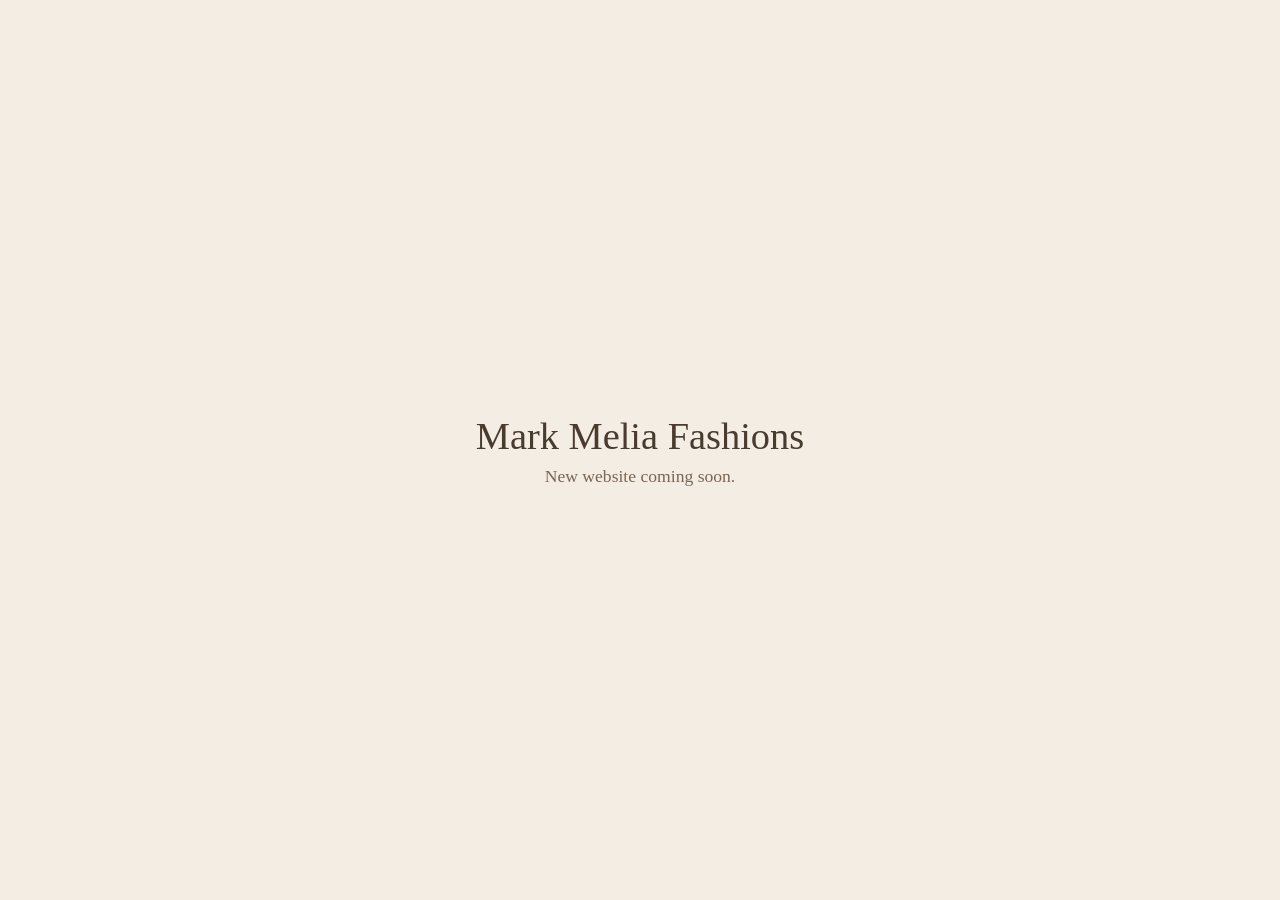
==== index.html @ 016bb95b "Placeholder page + custom domain" ====
<!DOCTYPE html>
<html lang="en">
<head>
<meta charset="utf-8">
<meta name="viewport" content="width=device-width, initial-scale=1">
<title>Mark Melia Fashions</title>
<style>
body{margin:0;min-height:100vh;display:flex;align-items:center;justify-content:center;font-family:Georgia,serif;background:#f4ede4;color:#4a3b2f;text-align:center}
h1{font-weight:normal;font-size:2.4rem;margin:0 0 .5rem}
p{margin:0;font-size:1.1rem;color:#7a6654}
</style>
</head>
<body>
<main>
<h1>Mark Melia Fashions</h1>
<p>New website coming soon.</p>
</main>
</body>
</html>
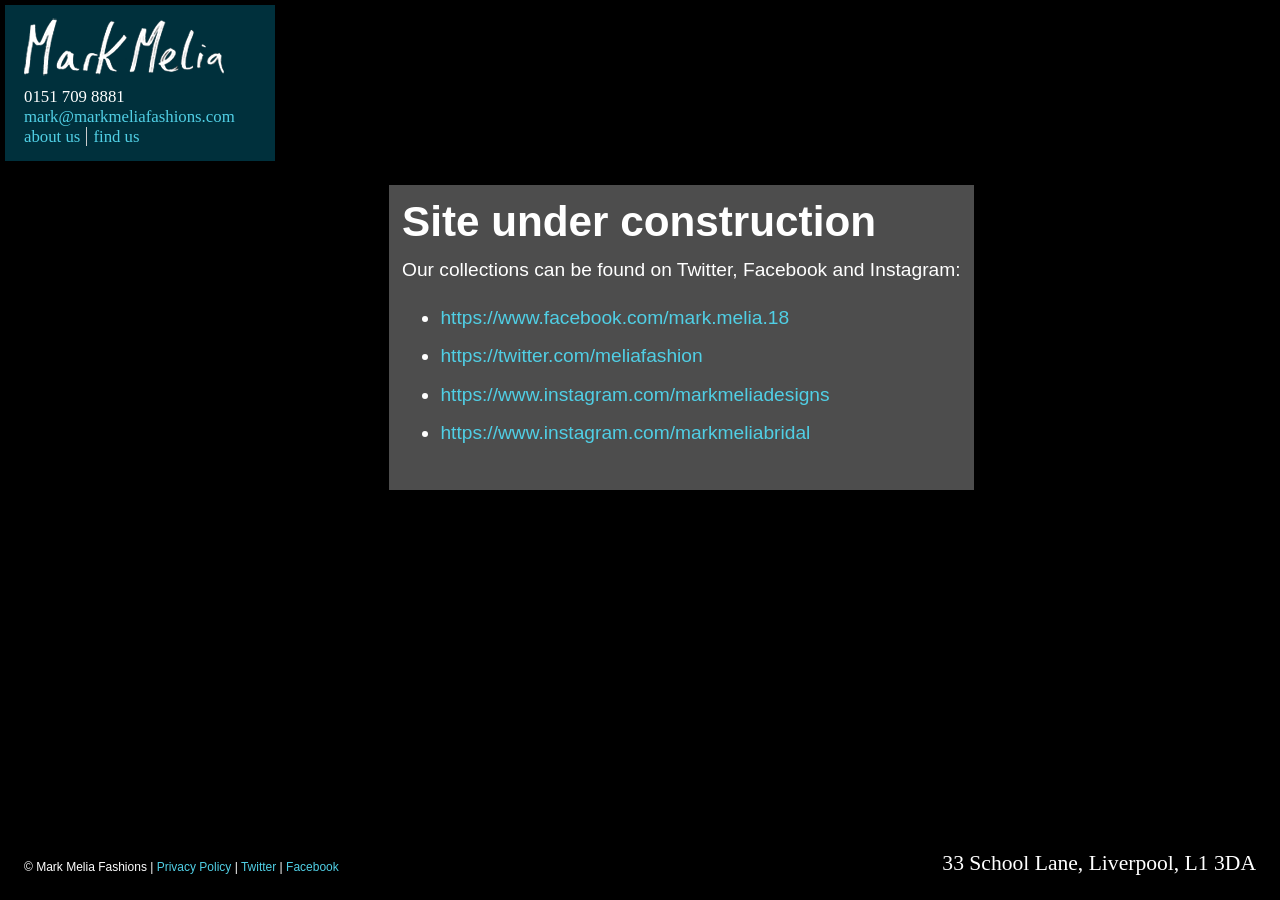
==== commit 1a5ececf: "site" ====
--- a/index.html
+++ b/index.html
@@ -1,19 +1,154 @@
-<!DOCTYPE html>
-<html lang="en">
+<!DOCTYPE html PUBLIC "-//W3C//DTD XHTML 1.0 Transitional//EN" "http://www.w3.org/TR/xhtml1/DTD/xhtml1-transitional.dtd">
+<html xmlns="http://www.w3.org/1999/xhtml">
 <head>
-<meta charset="utf-8">
-<meta name="viewport" content="width=device-width, initial-scale=1">
-<title>Mark Melia Fashions</title>
-<style>
-body{margin:0;min-height:100vh;display:flex;align-items:center;justify-content:center;font-family:Georgia,serif;background:#f4ede4;color:#4a3b2f;text-align:center}
-h1{font-weight:normal;font-size:2.4rem;margin:0 0 .5rem}
-p{margin:0;font-size:1.1rem;color:#7a6654}
-</style>
+
+<meta http-equiv="Content-Type" content="text/html; charset=iso-8859-1" />
+<title>Mark Melia Fashions - Liverpool-based fashion / clothes designer</title>
+
+<link rel="stylesheet" type="text/css" href="css/styles.css" />
+<!--[if lte IE 6]><link rel="stylesheet" type="text/css" href="css/ie6.css" /><![endif]-->
+
+<script type="text/javascript" src="include/jquery-1.7.1.min.js"></script>
+<script type="text/javascript" src="include/jquery.ez-bg-resize.js"></script>
+<script type="text/javascript" src="include/jquery.cycle.all.min.js"></script>
+<script type="text/javascript" src="include/jquery.imgareaselect.min.js"></script>
+<script type="text/javascript" language="javascript" src="include/behaviour.js"></script>
+
+<!--[if lte IE 6]>
+<script type="text/javascript" src="include/belatedPNG.js"></script>
+<script type="text/javascript">
+$(function() {
+	DD_belatedPNG.fix('#header, #logo img, #collInfo, #collScroller, .arrow img, a.close img');
+});
+</script>
+<![endif]-->
+
+<script type="text/javascript">
+
+  var _gaq = _gaq || [];
+  _gaq.push(['_setAccount', 'UA-17877439-1']);
+  _gaq.push(['_trackPageview']);
+
+  (function() {
+    var ga = document.createElement('script'); ga.type = 'text/javascript'; ga.async = true;
+    ga.src = ('https:' == document.location.protocol ? 'https://ssl' : 'http://www') + '.google-analytics.com/ga.js';
+    var s = document.getElementsByTagName('script')[0]; s.parentNode.insertBefore(ga, s);
+  })();
+
+</script>
+
 </head>
+
 <body>
-<main>
-<h1>Mark Melia Fashions</h1>
-<p>New website coming soon.</p>
-</main>
+
+<div id="header" class="transBlue">
+
+	<div class="inner">
+
+		<div id="logo">
+			
+			<a href="http://www.markmeliafashions.com">
+				<img src="images/logo.png" alt="Mark Melia Fashions logo" />
+			</a>
+			
+		</div>
+		
+		<div id="contact">
+			
+			<p>0151 709 8881</p>
+			
+			<p><a href="mailto:mark@markmeliafashions.com" title="email Mark now">mark@markmeliafashions.com</a></p>
+			
+			<p id="nav"><a id="about" href="about..html" title="who are we?">about us</a><a id="find" href="find.html">find us</a></p>
+			 
+		</div>
+		
+		<div id="reveals" style="display: none;">
+		
+			<div id="aboutUs" class="revealed" style="display: none;">
+			
+				<a class="close" href="#"><img src="images/cross.png" alt="Close reveal box image" /></a>
+		
+			</div> <!-- End of #about -->
+			
+			<div id="findUs" class="revealed" style="display:none;">
+			
+				<a class="close" href="#"><img src="images/cross.png" alt="Close reveal box image" /></a>
+			
+			</div>
+		
+		</div>
+
+	</div>
+
+</div> <!-- End of #header -->
+
+
+<div id="privacy" class="transBlue" style="display: none;">
+
+	<div class="inner">
+	
+		<a class="close" href="#">
+			<img src="images/cross.png" alt="Close reveal box image" />
+		</a>
+	
+		<h4>MarkMeliaFashions.com Privacy Policy</h4>
+
+		<h5 style="font-weight: normal;">Any personal information submitted through the contact form will be treated in the strictest of confidence and we will never share any customer correspondance or contact details with third parties.</h5>
+
+	</div>
+
+</div>
+
+
+
+<div id="contain" class="inner">
+	
+	<div id="message">
+	
+		<span style="font-size:1.6em;">
+		<h2>Site under construction</h2>
+		
+		<p>Our collections can be found on Twitter, Facebook and Instagram:</p>
+		
+		<ul>
+			<li><a href="https://www.facebook.com/mark.melia.18" target="_blank">https://www.facebook.com/mark.melia.18</a></li>
+			<li><a href="https://twitter.com/meliafashion" target="_blank">https://twitter.com/meliafashion</a></li>
+			<li><a href="https://www.instagram.com/markmeliadesigns" target="_blank">https://www.instagram.com/markmeliadesigns</a></li>
+			<li><a href="https://www.instagram.com/markmeliabridal" target="_blank">https://www.instagram.com/markmeliabridal</a></li>
+		</ul>
+		</span>
+			
+	</div> <!-- End of #collections -->
+	
+	<div class="clear">&nbsp;</div>
+
+</div> <!-- End of #contain -->
+
+<div id="footer">
+
+	<div class="inner">
+
+		<div id="legal">
+		
+			<p>
+				&copy; Mark Melia Fashions | 
+				<a href="#" id="privacyLink">Privacy Policy</a> | 
+				<a href="http://twitter.com/meliafashion">Twitter</a> | 
+				<a href="http://www.facebook.com">Facebook</a>
+			</p>
+		
+		</div>
+		
+		<div id="contactAddr">
+		
+			<h3>33 School Lane, Liverpool, L1 3DA</h3>
+		
+		</div>
+	
+	</div>
+
+</div> <!-- End of #footer -->
+
 </body>
 </html>
--- a/css/styles.css
+++ b/css/styles.css
@@ -0,0 +1,241 @@
+/*
+	COLOURS
+
+	#009fc6		blue-ish	arrows
+	#50CFE5		blue		link colour
+	
+*/
+
+
+/* ---- Reset & Common ---- */
+
+*, .x { border: 0; font-size: 100%; font-style: inherit; font-weight: inherit; outline: 0; padding: 0; margin: 0;  }
+
+div.clear{ clear: both; line-height: 0; height: 0px; font-size:0; overflow: hidden; }
+.clear 	{ clear: both; }
+
+
+
+/* --------------------------------- */
+/* SITE-WIDE TAGS                    */
+/* --------------------------------- */
+
+body {	
+	background: #000;
+	color: #FFF;
+	font-family: Calibri, Tahoma, Helvetica, sans-serif;
+	font-size: 0.75em;
+	overflow: hidden;
+	/* overflow-y: scroll; */
+	position: relative;
+}
+
+h1, h2, h3, h4, h5, h6 { 
+    /*color: #E7138A;*/
+    font-weight: bold;
+    margin-bottom: 10px;
+}
+
+h1 { font-size: 2.40em; }
+h2 { font-size: 2.2em; }
+h3 { font-size: 1.80em; }
+h4 { font-size: 1.40em; }
+h5 { font-size: 1.20em; }
+h6 { font-size: 1.00em; }
+
+a { color: #50CFE5; text-decoration: none; }
+a:hover { color: #FFFFFF; }
+
+p {
+    line-height: 150%;
+    padding: 0 0 1em 0;
+}
+
+b, strong { font-weight: bold; }
+em, i { font-style: italic; }
+
+ul, ol {
+    color: #FFF;
+    line-height: 150%;
+    margin-bottom: 1em;
+    padding-left: 2em;
+}
+
+ul li, ol li { padding-bottom: 0.5em; }
+
+img { border: 0; }
+
+td { vertical-align: top; }
+
+
+
+
+/* ------------------------- */
+/* LAYOUT                    */
+/* ------------------------- */
+
+div.inner {
+	/*margin: 0 auto;
+	max-width: 945px;*/
+}
+
+div#bgrd { background: url(nonexist.gif); }
+
+
+.transBlue {
+	background: url(../images/headerBgrd.png) top left repeat;	
+	margin: 0.4em;
+	padding: 1.1em 1.1em 1.1em 1.6em;
+	width: 238px;
+}
+#header {
+	font-family: Georgia, "Times New Roman", Times, serif;
+	left: 0;
+	position: fixed;
+	top: 0;
+}
+
+	#logo {
+		/*float: left;
+		padding-top: 25px;*/
+	}
+	
+		#logo img {
+		}
+	
+	
+	#contact {
+		/*float: right;*/
+		padding-top: 10px;
+		/*text-align: right;*/
+	}
+	
+		#contact p {
+			font-size: 1.4em;
+			line-height: 120%;
+			padding-bottom: 0;
+		}
+		
+			#contact p a {
+				color: #50CFE5;
+			}
+			
+			#contact p#nav a {
+				border-left:1px solid #CCCCCC;
+				padding:0 6px;
+			}
+			
+				#contact p#nav a#about {
+					border-left:none;
+					padding-left: 0;
+				}		
+			
+
+	div#reveals { }
+
+		.revealed { 
+			border-top: 1px solid #999999;
+			display: block;
+			float: left;
+			margin: 10px 0;
+			padding: 10px 0 0;
+		}
+		
+			a.close {
+				float: right;
+			}
+			
+		div#reveals #contactUs form {
+			
+		}
+		
+			div#reveals #contactUs form div {
+				padding: 6px 0;
+			}
+			
+				div#reveals #contactUs form div label {
+					display:block;
+					float:left;
+					padding:4px 2px;
+					width:120px;
+				}
+			
+				div#reveals #contactUs form div input, div#reveals #contactUs form div textarea {
+					font-family: Calibri, Tahoma, Helvetica, sans-serif;
+					font-size: 12px;
+					padding:4px 2px;
+					width:110px;
+				}
+				
+				div#reveals #contactUs form div textarea {
+					height:100px;
+					padding:4px 2px;
+					width:110px;
+				}
+				
+				div#reveals #contactUs form input.submit {
+					float: right;
+					font-weight: bold;
+					padding: 4px;
+				}
+
+
+#contain {  
+}
+	
+	#message { 
+		background: url(../images/collectionsBgrd.png);
+		margin: 0.4em;
+		padding: 1.1em 1.1em 1.1em 1.1em;
+		position: fixed;
+		left: 30%;
+		top: 20%;
+	}
+	
+	
+	
+	div#about {
+		background: url(../images/aboutBgrd.png);
+		min-height: 150px;
+	}
+
+	div#privacy {
+		bottom: 60px;
+		font-family: Georgia, "Times New Roman", Times, serif;
+		left: 140px; 
+		position: absolute;
+		width: 260px;
+	}
+	
+	#footer {
+		bottom: 1em;
+		left: 2em;
+		position: fixed;
+		right: 2em;
+		text-shadow: #000 2px 1px;
+	}
+	
+		#legal {
+			float: left;
+			padding-top: 7px;
+		}
+		
+		#contactAddr {
+			float: right;
+			font-family: Georgia, "Times New Roman", Times, serif;
+		}
+		
+			#contactAddr h3 {			
+				font-weight: normal;
+			}
+
+			
+			
+/* ------------------------- */
+/* TINYMCE Classes           */
+/* ------------------------- */
+
+.blacktext {
+	color: #000;
+}
+
--- a/css/ie6.css
+++ b/css/ie6.css
@@ -0,0 +1,11 @@
+#header {
+	left: 0.4em;
+	position: absolute;
+	top: 0.4em;
+}
+
+#collections {
+	right: 0.4em;
+	position: absolute;
+	top: 0.4em;
+}
